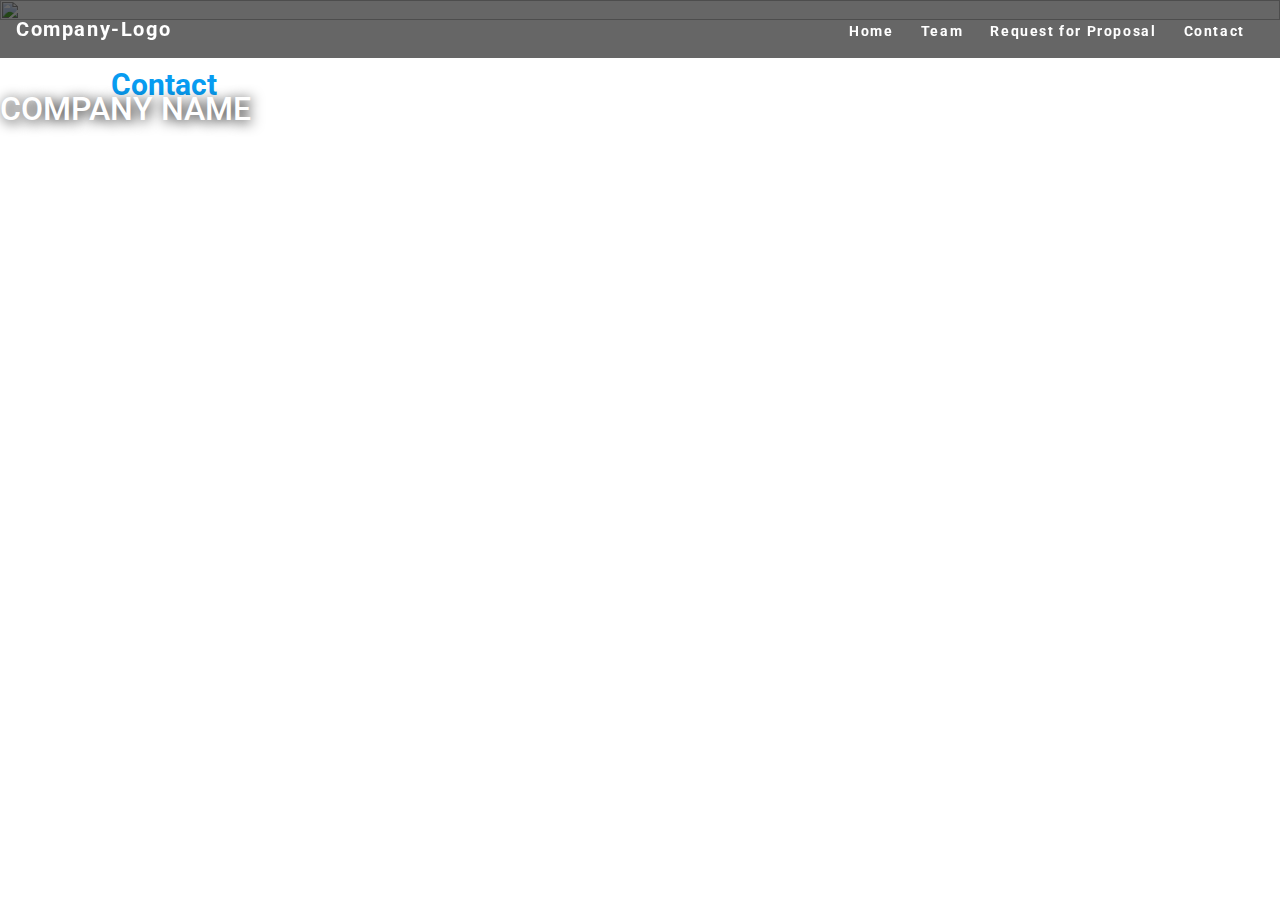
==== contact.html @ 977abc77 "Added bootstrap4" ====
<!DOCTYPE html>
<html lang="en">

<head>
	<meta charset="utf-8">
	<meta name="viewport" content="width=device-width, initial-scale=1">
	<title>Group 7 Client Website</title>
	<link rel="stylesheet" href="bootstrap-4.1.3-dist/css/bootstrap.min.css">
	<link rel="stylesheet" href="./styles.css">
	

	<!--- Script Source Files -->
	<script src="js/jquery-3.3.1.min.js"></script>
	<script src="bootstrap-4.1.3-dist/js/bootstrap.min.js"></script>
	<script src="https://use.fontawesome.com/releases/v5.5.0/js/all.js"></script>
	<!--- End of Script Source Files -->
</head>

<body class="background">


	<!--Home page-->

	<!--Navbar -->
	<nav class="navbar navbar-expand-md navbar-dark bg-dark fixed-top">
		<a href="#" class="navbar-brand">Company-Logo</a>
		<button class="navbar-toggler" type="button" data-toggle="collapse" data-target="#navbarResponsive">
			<span class="navbar-toggler-icon"></span>
		</button>
		<div class="collapse navbar-collapse" id="navbarResponsive">
			<ul class="navbar-nav ml-auto">
				<li class="nav-item">
					<a class="nav-link" href="index.html">Home</a>
				</li>
				<li class="nav-item">
					<a class="nav-link" href="team.html">Team</a>
				</li>
				<li class="nav-item">
					<a class="nav-link" href="RFP.html">Request for Proposal</a>
				</li>
				<li class="nav-item">
					<a class="nav-link" href="contact.html">Contact</a>
				</li>
			</ul>
		</div>
	</nav>

	<!--Landing page--->
	<div id="home" class="offset">
		<div class="landing-image">
			<img src="img/banner.png" width=100% height="100%">
		</div>
	</div>
	<div class="caption text-left">
		<h3>Company Name</h3>
	</div>

	<div class="section">
		<div class="narrow">
			<div class="col-12">
				<h3 class="heading">Contact</h3>
				<div class="heading-underline"></div>
			</div>
		</div>
	</div>

</body>

</html>
---- styles.css ----
@import url('https://fonts.googleapis.com/css?family=Roboto&display=swap');

body{
    overflow-x: hidden;
    font-family: 'Roboto', sans-serif;
    color: rgb(8, 156, 241);
}

.background{
    background-image: url("img/camou.png");
    background-size: auto;
    background-repeat: repeat;
    background-attachment: scroll;
}

.navbar{
    font-weight: 700;
    font-size: 0.9rem;
    letter-spacing: 0.1rem;
    background: rgba(0,0,0,0.6) !important; 
}


.navbar-brand img{
    height: 2rem;
}

.navbar-nav li{
    padding-right: .7rem;
}
.navbar-dark .navbar-nav .nav-link{
    color:white;
    padding-top: .8rem;
}

.navbar-dark .navbar-nav .nav-link.active,
.navbar-dark .navbar-nav .nav-link:hover{
    color: rgb(8, 187, 241);    
}

.jumbotron{  
    height: 1rem; 
}

.narrow{
    width: 85%;
    margin:1.5rem auto;
    padding-top: 1rem;
}

.caption {
    width :100%;
    max-width: 100%;
    position: absolute;
    top:10%;
    z-index: 1;
    color:white;
    text-transform: uppercase;
}

.caption h1 {
    font-size: 3.8rem;
    font-weight: 700;
    letter-spacing: 0.3rem;
    text-shadow: .1rem .1rem .8rem black;
    padding-bottom:  1rem;
}

.caption h3{
    font-size: 2rem;
    text-shadow: .1rem .1rem .8rem black;
    padding-bottom: 1.6rem;
}

h3.heading{
    font-size:1.9rem;
    font-weight: 700;
}

.heading-underline {
    width:3rem;
    height:0.2rem;
    background-color: rgb(255, 255, 255);
}

.person{
    top:20%;
}

.person-image{
    border: 2px solid rgb(8, 156, 241);
    border-radius: 2rem;
    box-sizing: border-box;
}

.member-name{
    font-family: Cambria, Cochin, Georgia, Times, 'Times New Roman', serif;
    color: white;    
}
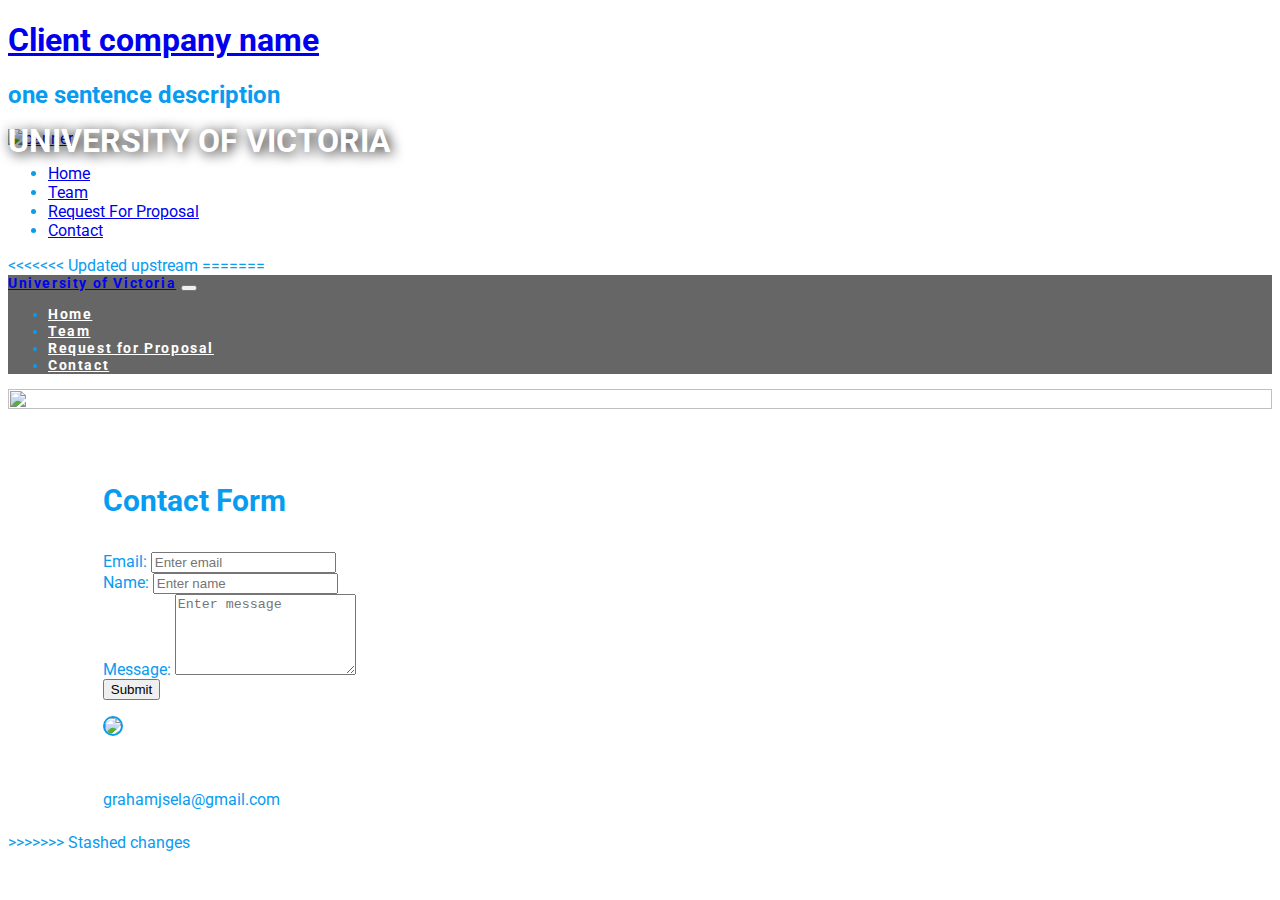
==== commit ee79ab6c: "Update contact.html" ====
--- a/contact.html
+++ b/contact.html
@@ -1,29 +1,48 @@
-<!DOCTYPE html>
-<html lang="en">
+<!DOCTYPE HTML>
+<html>
+<head>
+    <meta http-equiv="Content-Type" content="text/html; charset=UTF-8">
 
-<head>
-	<meta charset="utf-8">
-	<meta name="viewport" content="width=device-width, initial-scale=1">
-	<title>Group 7 Client Website</title>
-	<link rel="stylesheet" href="bootstrap-4.1.3-dist/css/bootstrap.min.css">
-	<link rel="stylesheet" href="./styles.css">
-	
+    <title>Group 7 Client Page</title>
+    <link rel="stylesheet" href="./styles.css">
 
-	<!--- Script Source Files -->
-	<script src="js/jquery-3.3.1.min.js"></script>
-	<script src="bootstrap-4.1.3-dist/js/bootstrap.min.js"></script>
-	<script src="https://use.fontawesome.com/releases/v5.5.0/js/all.js"></script>
-	<!--- End of Script Source Files -->
 </head>
 
 <body class="background">
+	<div id="page">
+		<header>
+			<h1 id="cop-name">
+				<span>
+					<a href="index.html" rel="home">Client company name</a>
+				</span>
+			</h1>
+			<h2 id="cop-description">
+				one sentence description
+			</h2>
+		</header>
 
+		<a href="index.html">
+			<img src="img/banner.png" width="1250" height="360" alt="banner">
+		</a>
+		<nav id="nav-bar">
+			<dev class="menu">
+				<ul class="home-list">
+					<li class="nv"><a href="index.html">Home</a></li>
+					<li class="nv"><a href="team.html">Team</a></li>
+					<li class="nv"><a href="RFP.html">Request For Proposal</a></li>
+					<li class="nv"><a class="active" href="contact.html">Contact</a></li>
+				</ul>
+			</dev>
+		</nav>
+
+<<<<<<< Updated upstream
+=======
 
 	<!--Home page-->
 
 	<!--Navbar -->
 	<nav class="navbar navbar-expand-md navbar-dark bg-dark fixed-top">
-		<a href="#" class="navbar-brand">Company-Logo</a>
+		<a href="#" class="navbar-brand">University of Victoria</a>
 		<button class="navbar-toggler" type="button" data-toggle="collapse" data-target="#navbarResponsive">
 			<span class="navbar-toggler-icon"></span>
 		</button>
@@ -52,18 +71,54 @@
 		</div>
 	</div>
 	<div class="caption text-left">
-		<h3>Company Name</h3>
+		<h3>University of Victoria</h3>
 	</div>
 
 	<div class="section">
 		<div class="narrow">
 			<div class="col-12">
-				<h3 class="heading">Contact</h3>
+				<h3 class="heading">Contact Form</h3>
 				<div class="heading-underline"></div>
 			</div>
-		</div>
+		
+
+			<form class="form-horizontal" action="includes/mail.inc.php" method="post">
+				<div class="form-group">
+					<div class="col-sm-4">
+		    			<label for="email">Email:</label>
+		      			<input type="email" class="form-control" id="email" name="email" placeholder="Enter email">
+		    		</div>
+	    		</div>
+	    		<div class="form-group">
+					<div class="col-sm-4">
+		    			<label for="name">Name:</label>
+		      			<input type="name" class="form-control" id="name" name="name" placeholder="Enter name">
+		    		</div>
+	    		</div>
+
+	    		<div class="form-group">
+	    			<div class="col-sm-4">
+		    			<label for="message">Message:</label>
+		      			<textarea type="message" class="form-control" id="message" name="message" rows="5" placeholder="Enter message"></textarea>
+		    		</div>
+	    		</div>
+
+	    		<div class="form-group">
+	    			<div class="col-sm-offset-2 col-sm-10">
+	      				<button type="submit" class="btn btn-default" id="submit" name="submit">Submit</button>
+	    			</div>
+	  			</div>
+	  		</form>
+
+	  		<div class="col-lg-3">
+					<div class="person">
+						<p><img src="img/Graham1.jpg" class="person-image"></p>
+						<p class="lead member-name">Graham Sela(Project Manager)</p>
+						<p>grahamjsela@gmail.com</p>
+					</div>
+				</div>
+ 	 	</div>
+>>>>>>> Stashed changes
 	</div>
 
-</body>
-
-</html>+</body>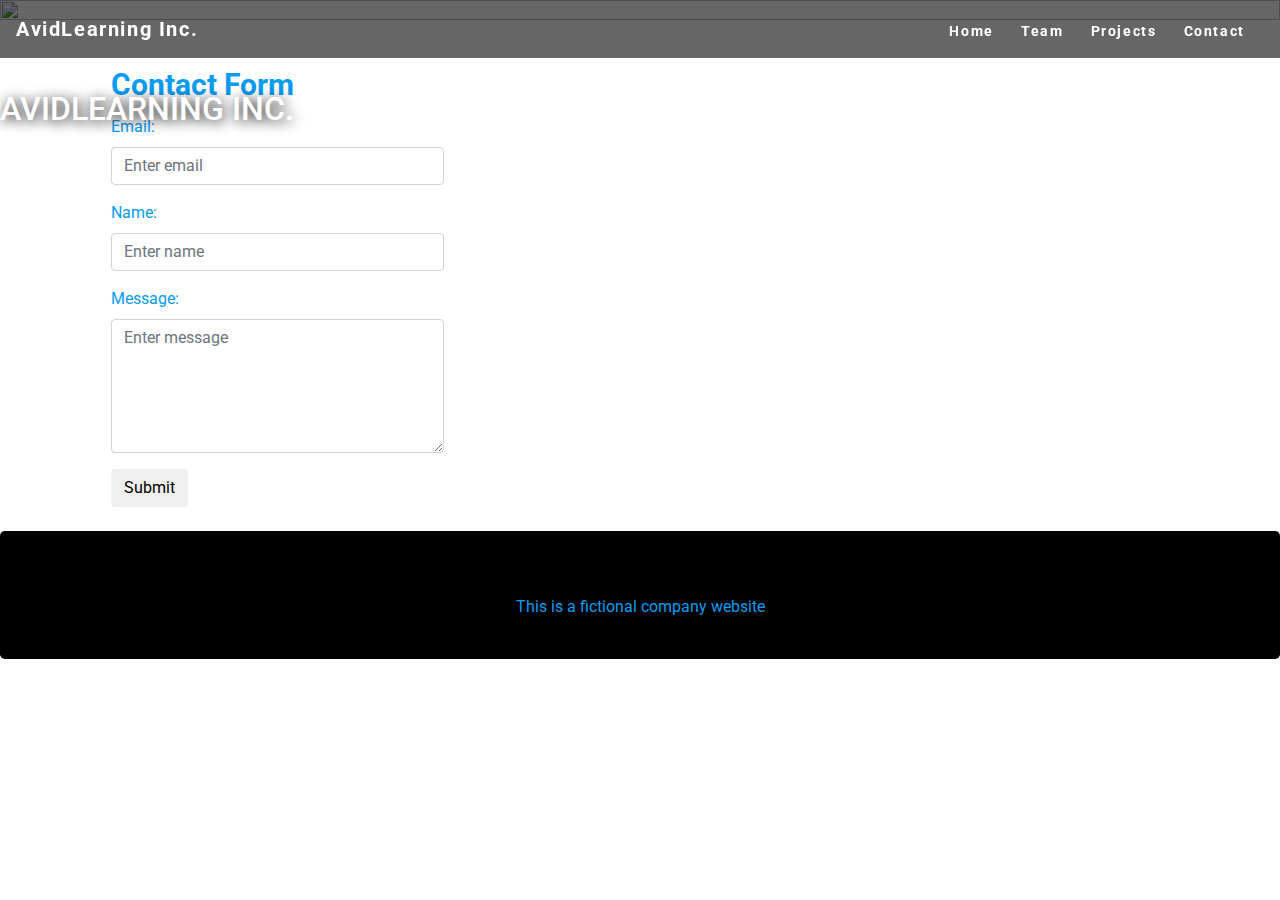
==== commit 9f21c6ee: "footer updated" ====
--- a/contact.html
+++ b/contact.html
@@ -1,48 +1,29 @@
-<!DOCTYPE HTML>
-<html>
+<!DOCTYPE html>
+<html lang="en">
+
 <head>
-    <meta http-equiv="Content-Type" content="text/html; charset=UTF-8">
+	<meta charset="utf-8">
+	<meta name="viewport" content="width=device-width, initial-scale=1">
+	<title>Group 7 Client Website</title>
+	<link rel="stylesheet" href="bootstrap-4.1.3-dist/css/bootstrap.min.css">
+	<link rel="stylesheet" href="./styles.css">
 
-    <title>Group 7 Client Page</title>
-    <link rel="stylesheet" href="./styles.css">
 
+	<!--- Script Source Files -->
+	<script src="js/jquery-3.3.1.min.js"></script>
+	<script src="bootstrap-4.1.3-dist/js/bootstrap.min.js"></script>
+	<script src="https://use.fontawesome.com/releases/v5.5.0/js/all.js"></script>
+	<!--- End of Script Source Files -->
 </head>
 
 <body class="background">
-	<div id="page">
-		<header>
-			<h1 id="cop-name">
-				<span>
-					<a href="index.html" rel="home">Client company name</a>
-				</span>
-			</h1>
-			<h2 id="cop-description">
-				one sentence description
-			</h2>
-		</header>
 
-		<a href="index.html">
-			<img src="img/banner.png" width="1250" height="360" alt="banner">
-		</a>
-		<nav id="nav-bar">
-			<dev class="menu">
-				<ul class="home-list">
-					<li class="nv"><a href="index.html">Home</a></li>
-					<li class="nv"><a href="team.html">Team</a></li>
-					<li class="nv"><a href="RFP.html">Request For Proposal</a></li>
-					<li class="nv"><a class="active" href="contact.html">Contact</a></li>
-				</ul>
-			</dev>
-		</nav>
-
-<<<<<<< Updated upstream
-=======
 
 	<!--Home page-->
 
 	<!--Navbar -->
 	<nav class="navbar navbar-expand-md navbar-dark bg-dark fixed-top">
-		<a href="#" class="navbar-brand">University of Victoria</a>
+		<a href="#" class="navbar-brand">AvidLearning Inc.</a>
 		<button class="navbar-toggler" type="button" data-toggle="collapse" data-target="#navbarResponsive">
 			<span class="navbar-toggler-icon"></span>
 		</button>
@@ -55,7 +36,7 @@
 					<a class="nav-link" href="team.html">Team</a>
 				</li>
 				<li class="nav-item">
-					<a class="nav-link" href="RFP.html">Request for Proposal</a>
+					<a class="nav-link" href="RFP.html">Projects</a>
 				</li>
 				<li class="nav-item">
 					<a class="nav-link" href="contact.html">Contact</a>
@@ -71,7 +52,7 @@
 		</div>
 	</div>
 	<div class="caption text-left">
-		<h3>University of Victoria</h3>
+		<h3>AvidLearning Inc.</h3>
 	</div>
 
 	<div class="section">
@@ -80,7 +61,7 @@
 				<h3 class="heading">Contact Form</h3>
 				<div class="heading-underline"></div>
 			</div>
-		
+
 
 			<form class="form-horizontal" action="includes/mail.inc.php" method="post">
 				<div class="form-group">
@@ -109,16 +90,16 @@
 	    			</div>
 	  			</div>
 	  		</form>
+ 	 	</div>
 
-	  		<div class="col-lg-3">
-					<div class="person">
-						<p><img src="img/Graham1.jpg" class="person-image"></p>
-						<p class="lead member-name">Graham Sela(Project Manager)</p>
-						<p>grahamjsela@gmail.com</p>
-					</div>
-				</div>
- 	 	</div>
->>>>>>> Stashed changes
 	</div>
 
-</body>+	<div class="footer jumbotron text-center">
+		<p>This is a fictional company website</p>
+
+
+	</div>
+
+</body>
+
+</html>--- a/styles.css
+++ b/styles.css
@@ -91,9 +91,24 @@
     border: 2px solid rgb(8, 156, 241);
     border-radius: 2rem;
     box-sizing: border-box;
+    width: 200px;
+    height: 200px;
 }
 
 .member-name{
     font-family: Cambria, Cochin, Georgia, Times, 'Times New Roman', serif;
     color: white;    
 }
+
+.body-text{
+    size: 3rem;
+    margin-left: 1rem;
+    padding-top: 1.5rem;
+    font-family: Cambria, Cochin, Georgia, Times, 'Times New Roman', serif;
+    color: white;    
+}
+
+.footer{
+    margin-bottom: 0;
+    background-color: #000000;
+}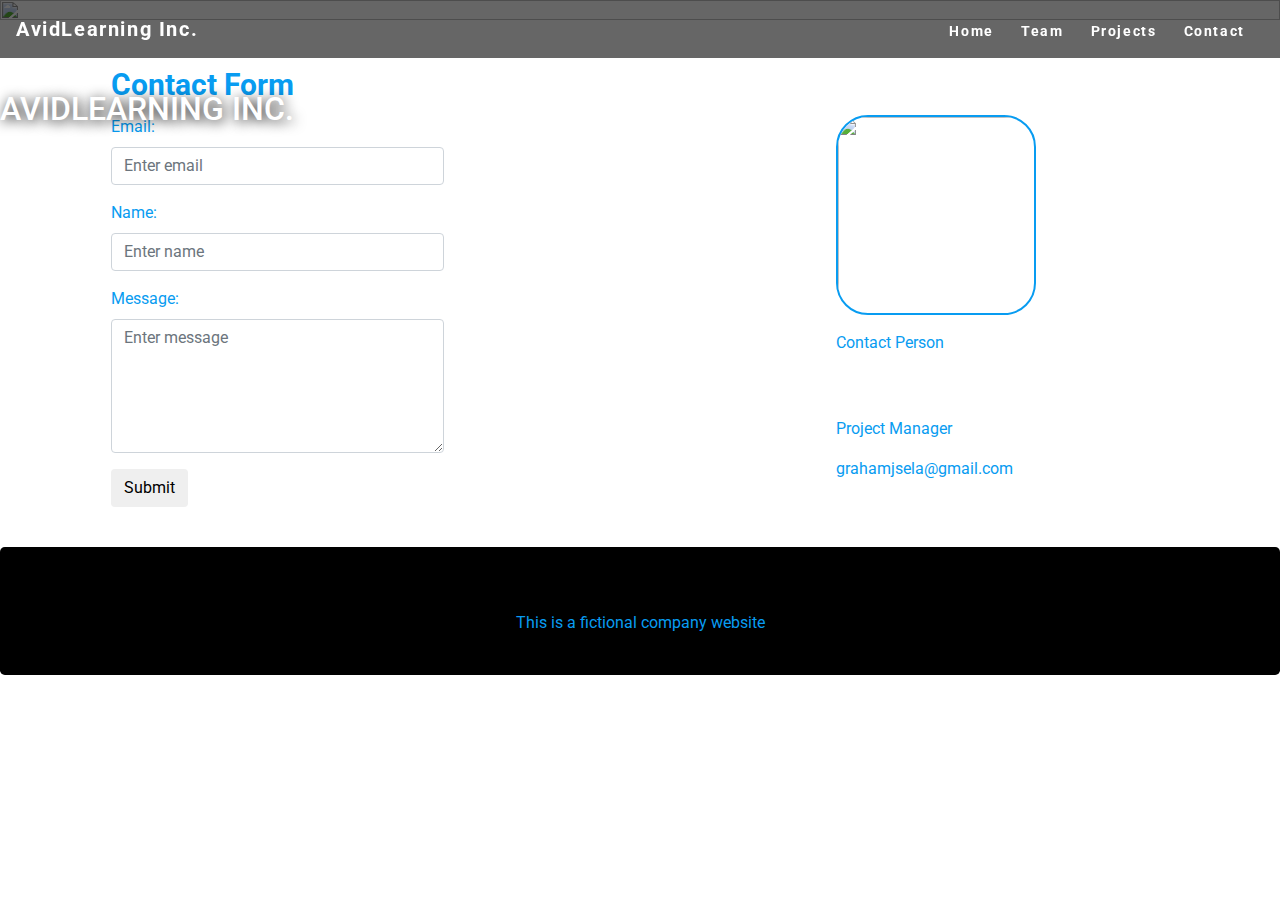
==== commit f5e00e8d: "minor updates" ====
--- a/contact.html
+++ b/contact.html
@@ -62,34 +62,41 @@
 				<div class="heading-underline"></div>
 			</div>
 
+			<div class="container-fluid">
+				<div class= "row">
+					<div class="col-4">
+						<form class="" action="includes/mail.inc.php" method="post">
+							<div class="form-group">
+					    			<label for="email">Email:</label>
+					      			<input type="email" class="form-control" id="email" name="email" placeholder="Enter email">
+				    		</div>
+				    		<div class="form-group">
+					    			<label for="name">Name:</label>
+					      			<input type="name" class="form-control" id="name" name="name" placeholder="Enter name">
+				    		</div>
 
-			<form class="form-horizontal" action="includes/mail.inc.php" method="post">
-				<div class="form-group">
-					<div class="col-sm-4">
-		    			<label for="email">Email:</label>
-		      			<input type="email" class="form-control" id="email" name="email" placeholder="Enter email">
-		    		</div>
-	    		</div>
-	    		<div class="form-group">
-					<div class="col-sm-4">
-		    			<label for="name">Name:</label>
-		      			<input type="name" class="form-control" id="name" name="name" placeholder="Enter name">
-		    		</div>
-	    		</div>
+				    		<div class="form-group">
+					    			<label for="message">Message:</label>
+					      			<textarea type="message" class="form-control" id="message" name="message" rows="5" placeholder="Enter message"></textarea>
+				    		</div>
 
-	    		<div class="form-group">
-	    			<div class="col-sm-4">
-		    			<label for="message">Message:</label>
-		      			<textarea type="message" class="form-control" id="message" name="message" rows="5" placeholder="Enter message"></textarea>
-		    		</div>
-	    		</div>
-
-	    		<div class="form-group">
-	    			<div class="col-sm-offset-2 col-sm-10">
-	      				<button type="submit" class="btn btn-default" id="submit" name="submit">Submit</button>
-	    			</div>
-	  			</div>
-	  		</form>
+				    		<div class="form-group">
+				      				<button type="submit" class="btn btn-default" id="submit" name="submit">Submit</button>
+				  			</div>
+				  		</form>
+				  	</div>
+				  	<div class="col-4">
+				  	</div>
+			  	
+				  	<div class="col-4">
+							<p><img src="img/Graham1.jpg" class="person-image"></p>
+							<p>Contact Person</p>
+							<p class="lead member-name">Graham Sela</p>
+							<p class="member position">Project Manager</p>
+							<p>grahamjsela@gmail.com</p>
+					</div>
+				</div>
+		  	</div>
  	 	</div>
 
 	</div>
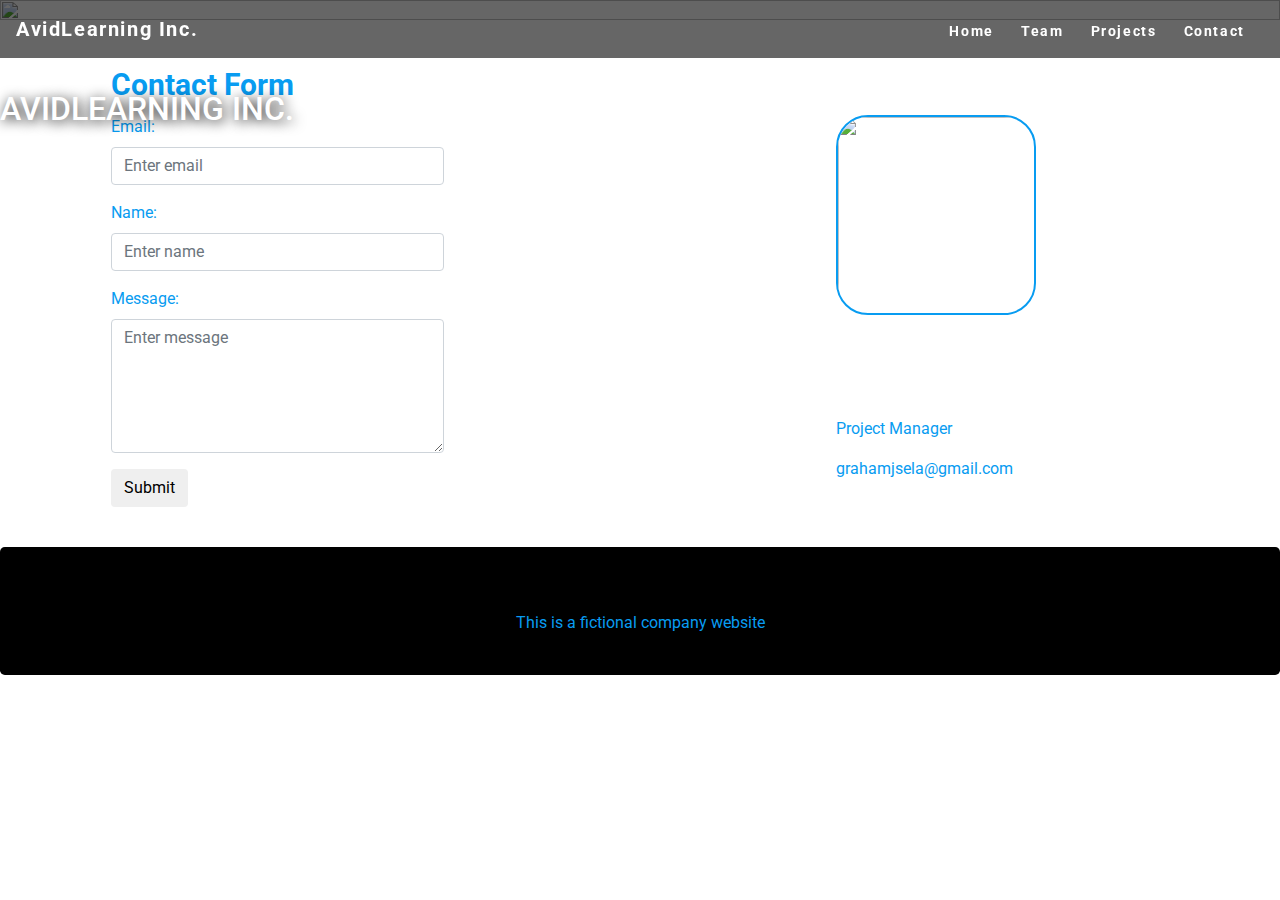
==== commit ed4af0fe: "minor updates" ====
--- a/contact.html
+++ b/contact.html
@@ -90,7 +90,7 @@
 			  	
 				  	<div class="col-4">
 							<p><img src="img/Graham1.jpg" class="person-image"></p>
-							<p>Contact Person</p>
+							<p class="plain">Contact Person</p>
 							<p class="lead member-name">Graham Sela</p>
 							<p class="member position">Project Manager</p>
 							<p>grahamjsela@gmail.com</p>
--- a/styles.css
+++ b/styles.css
@@ -108,6 +108,11 @@
     color: white;    
 }
 
+.plain{
+    font-family: Cambria, Cochin, Georgia, Times, 'Times New Roman', serif;
+    color: white;  
+}
+
 .footer{
     margin-bottom: 0;
     background-color: #000000;
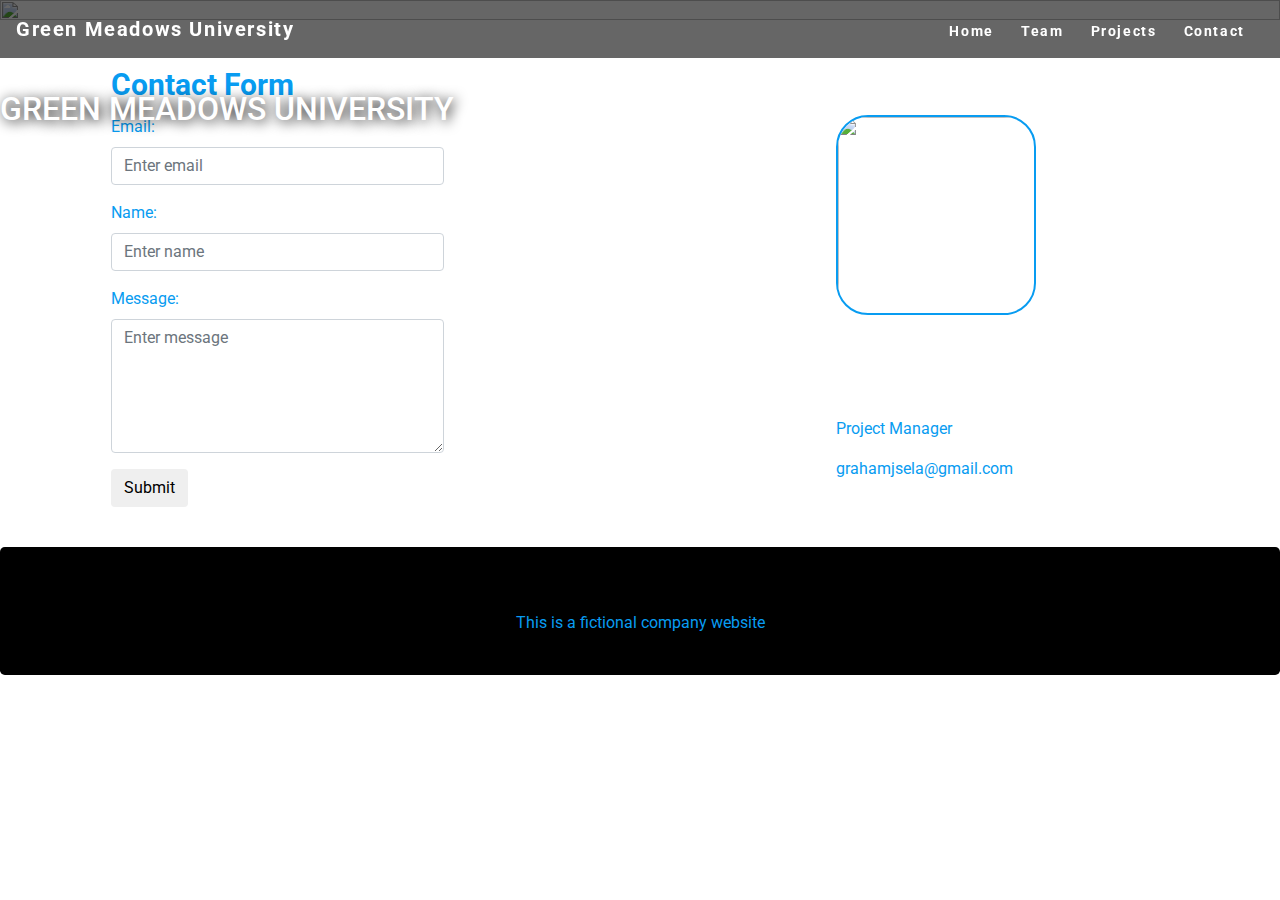
==== commit b960d8f3: "company name change" ====
--- a/contact.html
+++ b/contact.html
@@ -23,7 +23,7 @@
 
 	<!--Navbar -->
 	<nav class="navbar navbar-expand-md navbar-dark bg-dark fixed-top">
-		<a href="#" class="navbar-brand">AvidLearning Inc.</a>
+		<a href="#" class="navbar-brand">Green Meadows University</a>
 		<button class="navbar-toggler" type="button" data-toggle="collapse" data-target="#navbarResponsive">
 			<span class="navbar-toggler-icon"></span>
 		</button>
@@ -52,7 +52,7 @@
 		</div>
 	</div>
 	<div class="caption text-left">
-		<h3>AvidLearning Inc.</h3>
+		<h3>Green Meadows University</h3>
 	</div>
 
 	<div class="section">
